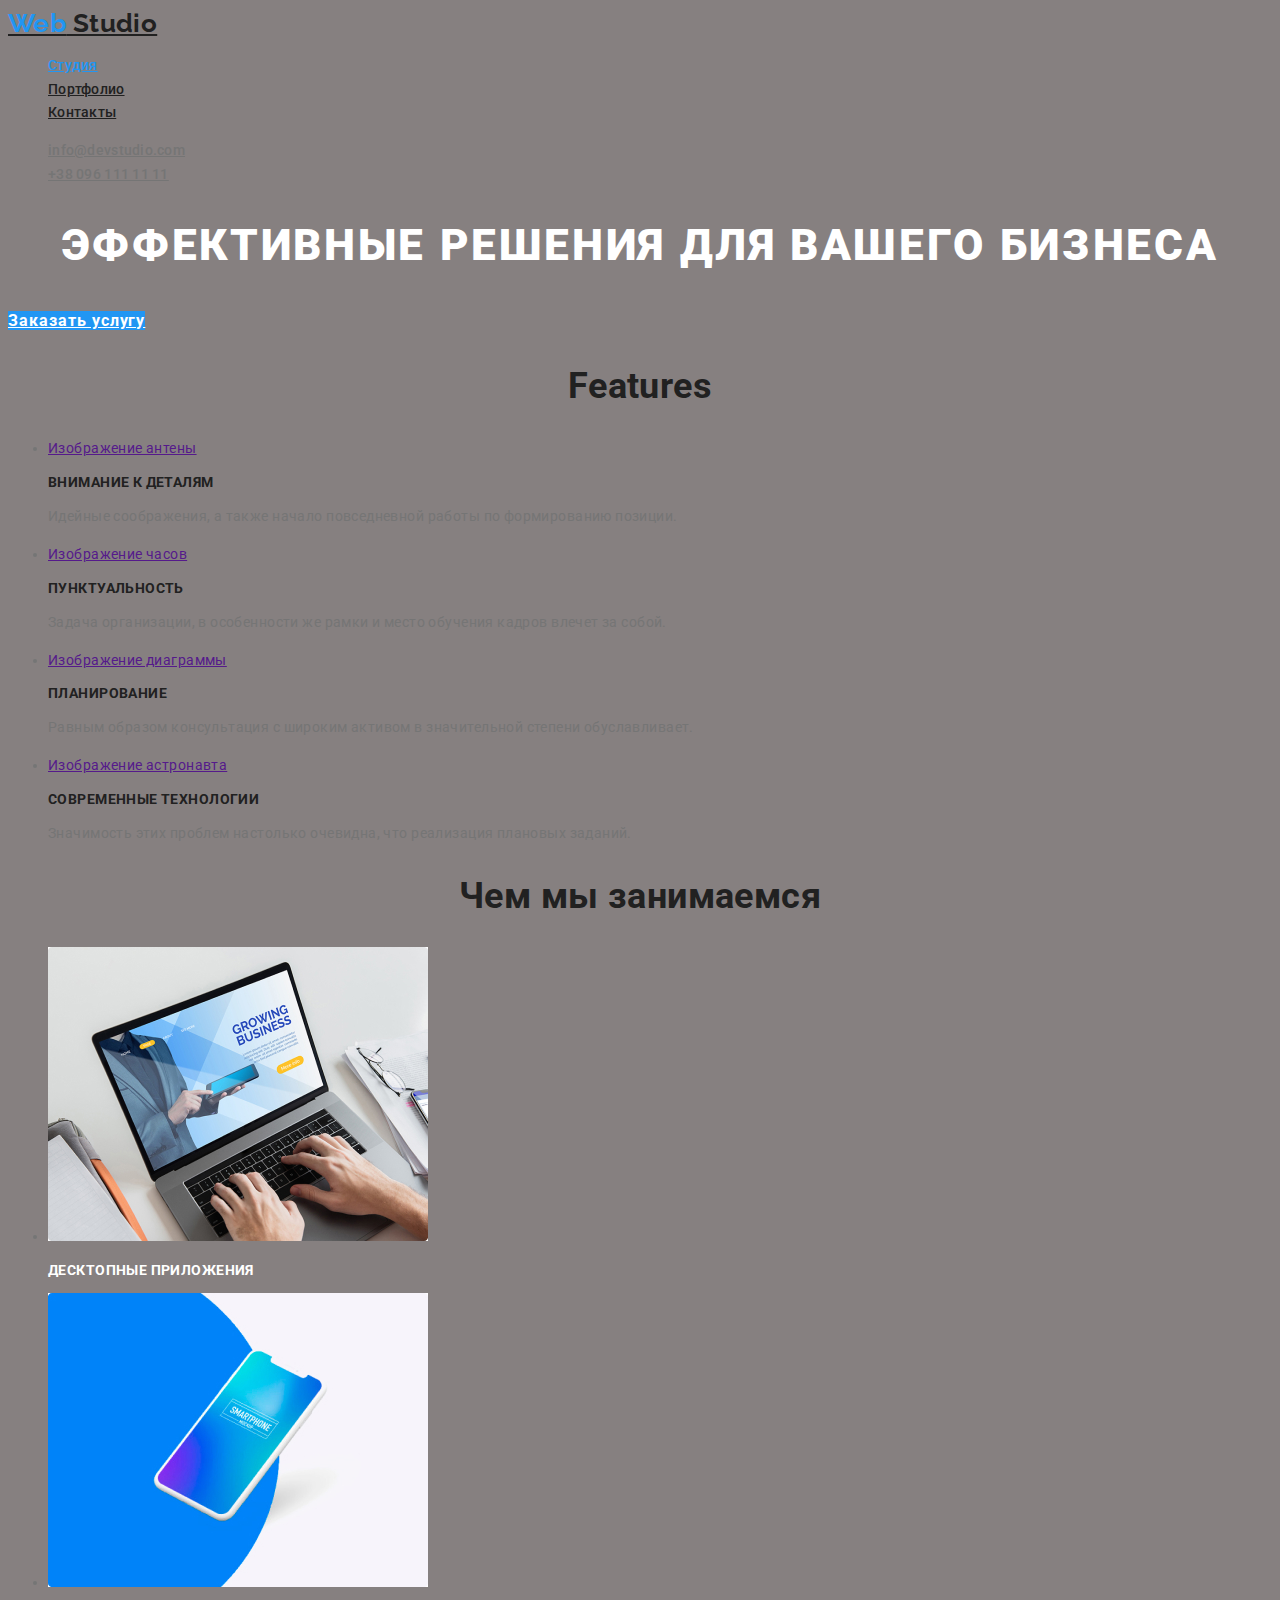
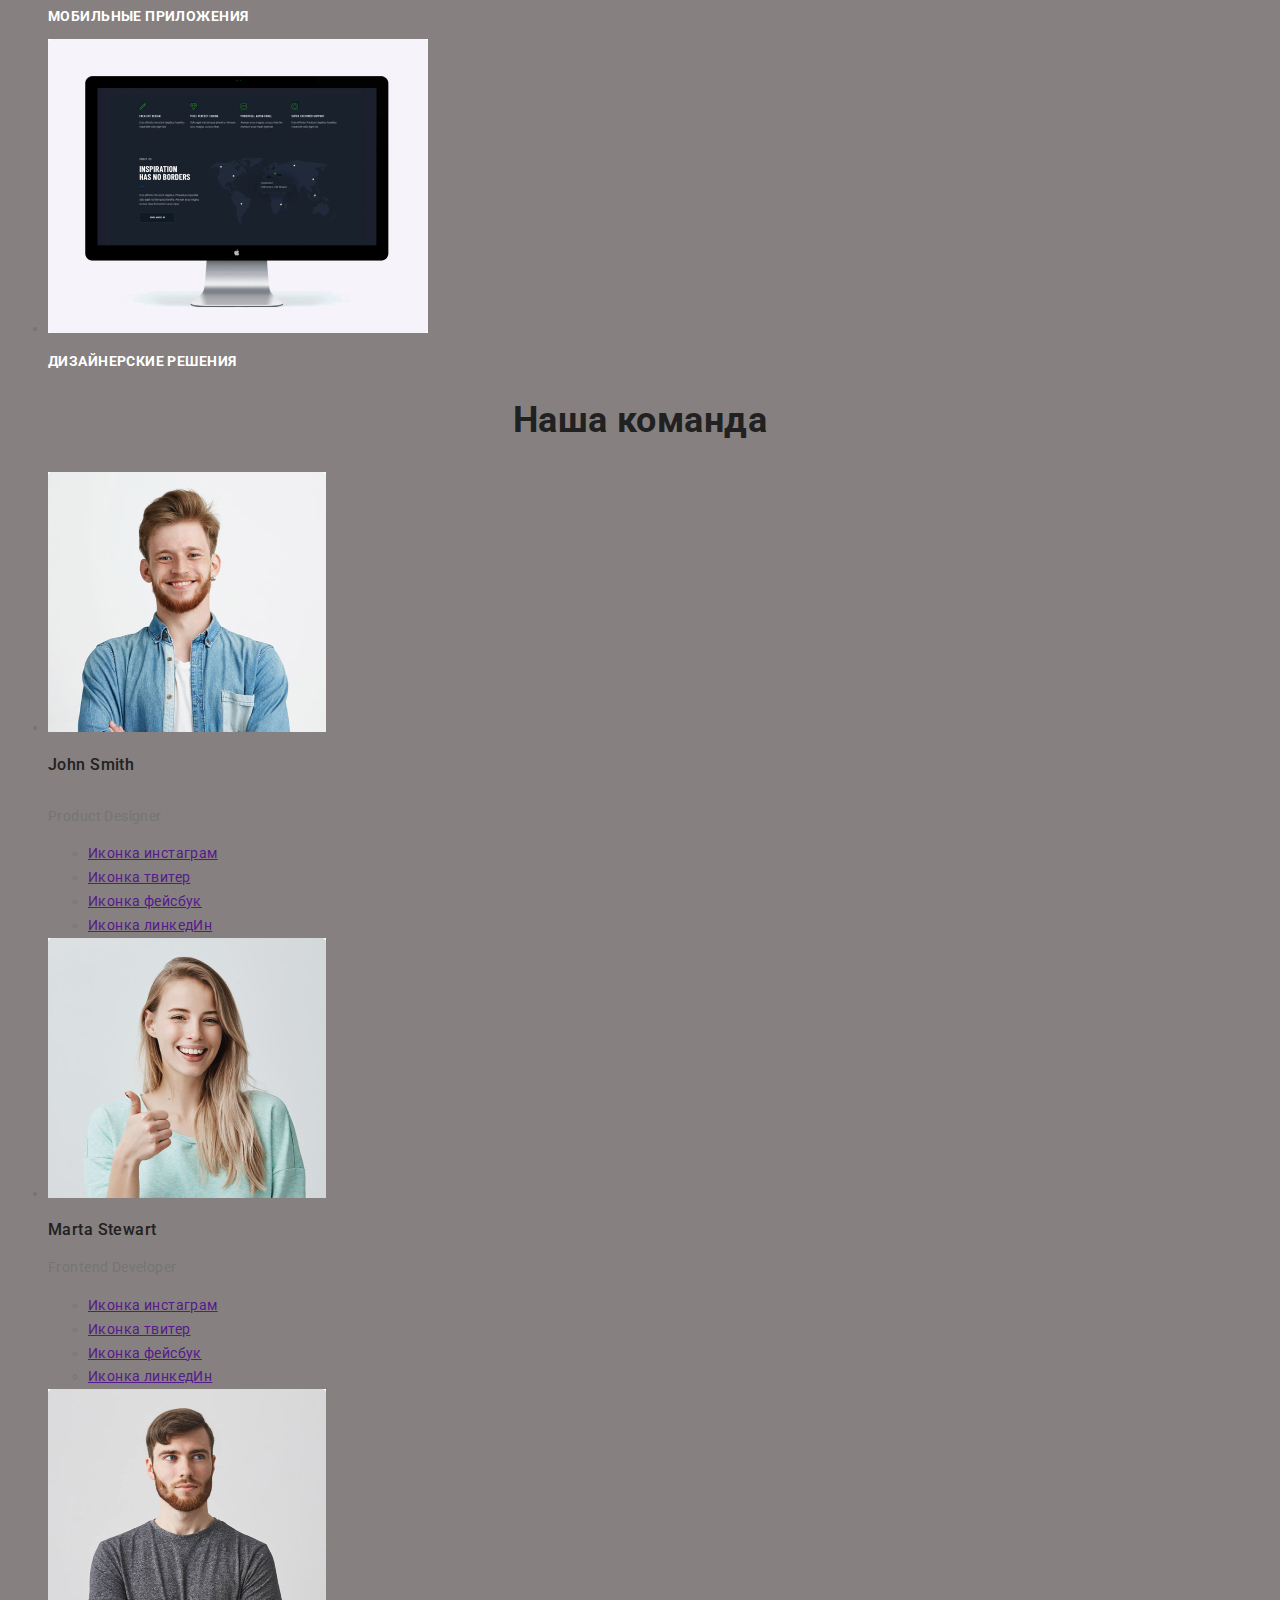
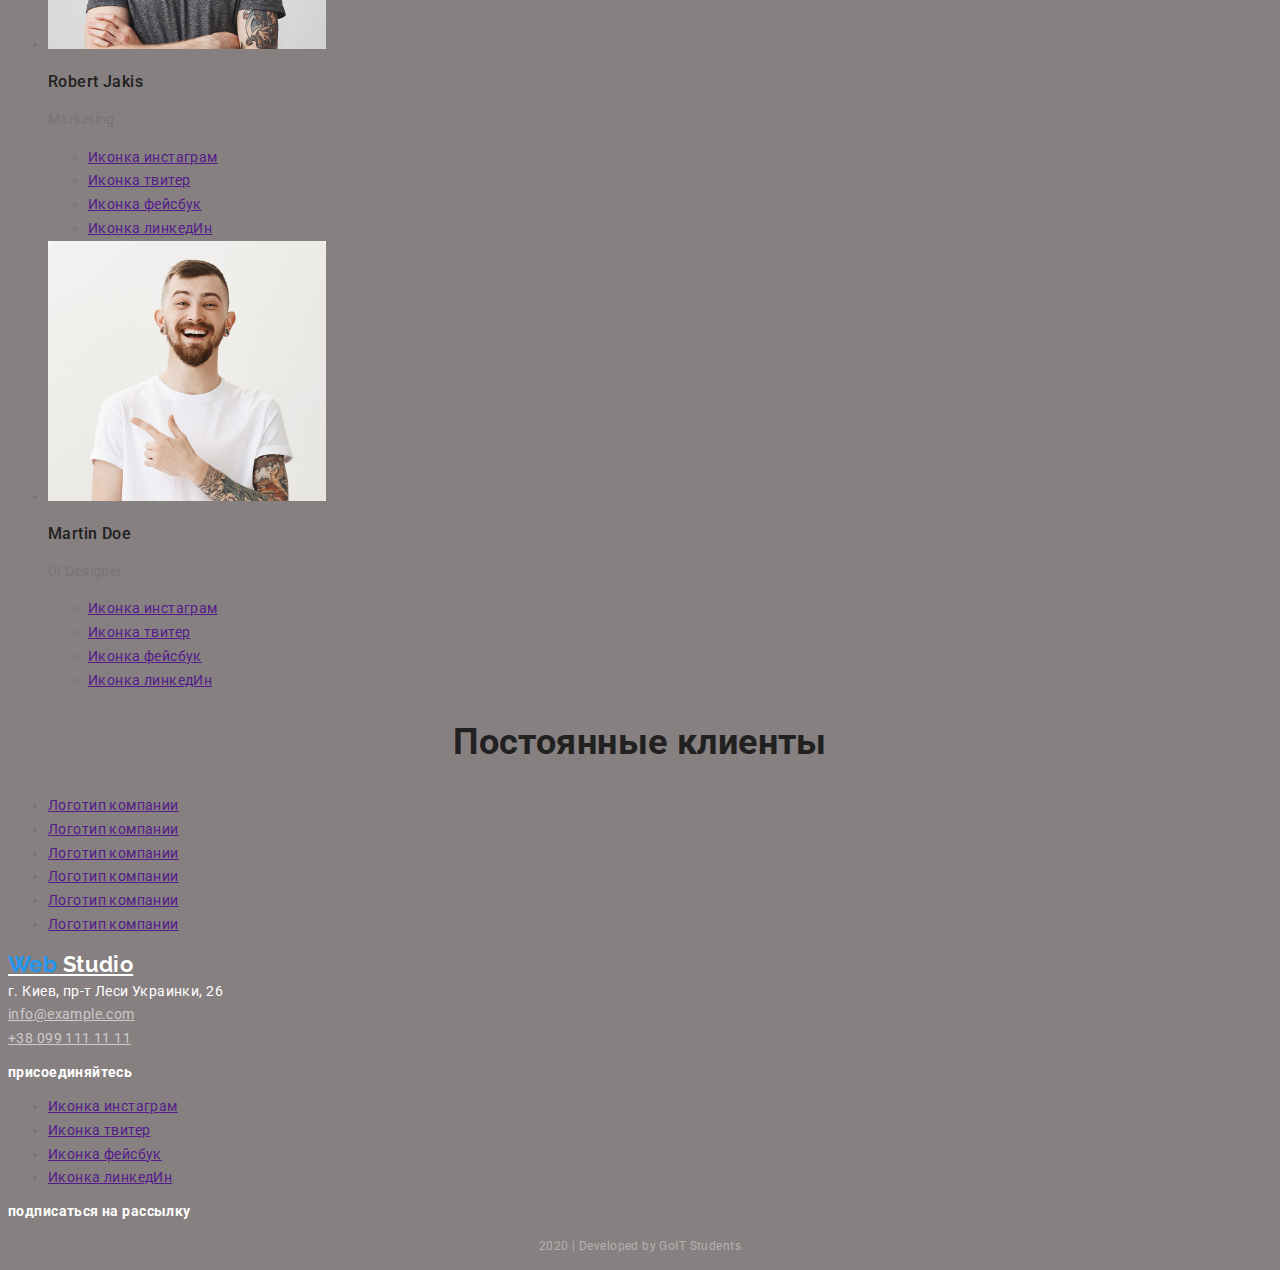
==== index.html @ da7b626f "Додає стилі +розмітка сторінки Portfolio" ====
<!DOCTYPE html>
<html lang="ru">
  <head>
    <meta charset="UTF-8" />
    <meta name="viewport" content="width=device-width, initial-scale=1.0" />
    <title>Web Studio</title>
    <link href="https://fonts.googleapis.com/css2?family=Raleway:wght@700&family=Roboto:wght@400;500;700;900&display=swap" rel="stylesheet">
    <link rel="stylesheet" href="./css/styles.css" />
  </head>
  <body>
    <!-- Website navigation -->
    <header>
      <nav>
        <a href="" class="logo black"><span class="accent">Web</span> Studio</a>
        <ul class="site-nav list">
          <li><a href="./index.html" class="link current">Студия</a></li>
          <li><a href="./Portfolio.html" class="link">Портфолио</a></li>
          <li><a href="" class="link">Контакты</a></li>
        </ul>
        <ul class="address list">
          <li>
            <a href="mailto:nfo@devstudio.com" class="link" aria-label="Иконка мейл">info@devstudio.com</a>
          </li>
          <li>
            <a href="tel:+380961111111" class="link" aria-label="Иконка телефона">+38 096 111 11 11</a>
          </li>
        </ul>
      </nav>
    </header>
    <main>
      <!-- Website Hero -->
      <section class="hero">
        <h1 class="hero-title">эффективные решения для вашего бизнеса</h1>
        <a href="" class="button">Заказать услугу</a>
      </section>
      <!-- Features -->
      <section class="section">
        <h2 class="section-title">Features</h2>
        <ul class="features">
          <li>
            <a href="" aria-label="Изображение антены">Изображение антены</a>
            <h3 class="features-title">Внимание к деталям</h3>
            <p>
              Идейные соображения, а также начало повседневной работы по формированию позиции.
            </p>
          </li>
          <li>
            <a href="" aria-label="Изображение часов">Изображение часов</a>
            <h3 class="features-title">Пунктуальность</h3>
            <p>
              Задача организации, в особенности же рамки и место обучения кадров влечет за собой.
            </p>
          </li>
          <li>
            <a href="" aria-label="Изображение диаграммы">Изображение диаграммы</a>
            <h3 class="features-title">Планирование</h3>
            <p>
              Равным образом консультация с широким активом в значительной степени обуславливает.
            </p>
          </li>
          <li>
            <a href="" aria-label="Изображение астронавта">Изображение астронавта</a>
            <h3 class="features-title">Современные технологии</h3>
            <p>
              Значимость этих проблем настолько очевидна, что реализация плановых заданий.
            </p>
          </li>
        </ul>
      </section>
      <!-- Services -->
      <section class="section">
        <h2 class="section-title">Чем мы занимаемся</h2>
        <ul class="services">
          <li>
            <a href=""><img src="./images/box1.jpg" alt="Изображение ноутбука" width="380" height="294"/></a>
            <h3 class="services-title">Десктопные приложения</h3>
          </li>
          <li>
            <a href=""><img src="./images/box2.jpg" alt="Изображение телефона" width="380" height="294"/></a>
            <h3 class="services-title">Мобильные приложения</h3>
          </li>
          <li>
            <a href=""><img src="./images/box3.jpg" alt="Изображения монитора" width="380" height="294"/></a>
            <h3 class="services-title">Дизайнерские решения</h3>
          </li>
        </ul>
      </section>
      <!-- Team -->
      <section class="section">
        <h2 class="section-title">Наша команда</h2>
          <ul class="team-list">
            <li>
              <img src="./images/john_smith.jpg" alt="Фото Джон Смит" width="278" height="260"/>
              <h3 class="team">John Smith</h3>
              <p class="team-profession"></p>Product Designer</p>  
                <ul>
                  <li>
                    <a href="" aria-label="Иконка инстаграм">Иконка инстаграм</a>
                  </li> 
                  <li>
                    <a href="" aria-label="Иконка твитер">Иконка твитер</a>
                  </li>
                  <li>
                    <a href="" aria-label="Иконка фейсбук">Иконка фейсбук</a>
                  </li>
                  <li>
                    <a href="" aria-label="Иконка линкедИн">Иконка линкедИн</a>
                  </li>
                </ul>
            </li>
            <li>
              <img src="./images/marta_stewart.jpg" alt="Фото Марта Стиварт" width="278" height="260">
              <h3 class="team">Marta Stewart</h3>
              <p class="profession">Frontend Developer</p>  
                <ul>
                  <li>
                    <a href="" aria-label="Иконка инстаграм">Иконка инстаграм</a>
                  </li> 
                  <li>
                    <a href="" aria-label="Иконка твитер">Иконка твитер</a>
                  </li>
                  <li>
                    <a href="" aria-label="Иконка фейсбук">Иконка фейсбук</a>
                  </li>
                  <li>
                    <a href="" aria-label="Иконка линкедИн">Иконка линкедИн</a>
                  </li>
                </ul>
            </li>
            <li>
              <img src="./images/robert_jakis.jpg" alt="Фото Роберт Джакис" width="278" height="260"/>
              <h3 class="team">Robert Jakis</h3>
              <p class="profession">Marketing</p>  
                <ul>
                  <li>
                    <a href="" aria-label="Иконка инстаграм">Иконка инстаграм</a>
                  </li> 
                  <li>
                    <a href="" aria-label="Иконка твитер">Иконка твитер</a>
                  </li>
                  <li>
                    <a href="" aria-label="Иконка фейсбук">Иконка фейсбук</a>
                  </li>
                  <li>
                    <a href="" aria-label="Иконка линкедИн">Иконка линкедИн</a>
                  </li>
                </ul>
            </li>
            <li>
              <img src="./images/martin_doe.jpg" alt="Фото Мартин До" width="278" height="260"/>
              <h3 class="team">Martin Doe</h3>
              <p class="profession">UI Designer</p>  
                <ul>
                  <li>
                    <a href="" aria-label="Иконка инстаграм">Иконка инстаграм</a>
                  </li> 
                  <li>
                    <a href="" aria-label="Иконка твитер">Иконка твитер</a>
                  </li>
                  <li>
                    <a href="" aria-label="Иконка фейсбук">Иконка фейсбук</a>
                  </li>
                  <li>
                    <a href="" aria-label="Иконка линкедИн">Иконка линкедИн</a>
                  </li>
                </ul>
            </li>
          </ul>
      </section>
      <!-- Regular customers -->
      <section class="section">
        <h2 class="section-title">Постоянные клиенты</h2>
        <ul>
          <li><a href="" aria-label="Логотип компании">Логотип компании</a></li>
          <li><a href="" aria-label="Логотип компании">Логотип компании</a></li>
          <li><a href="" aria-label="Логотип компании">Логотип компании</a></li>
          <li><a href="" aria-label="Логотип компании">Логотип компании</a></li>
          <li><a href="" aria-label="Логотип компании">Логотип компании</a></li>
          <li><a href="" aria-label="Логотип компании">Логотип компании</a></li>
        </ul>
      </section>
    </main>
    <!-- Footer -->
    <footer class="footer">
      <a href="" class="logo white"><span class="accent">Web</span> Studio</a>
      <address class="address-footer">
        г. Киев, пр-т Леси Украинки, 26<br>
          <a href="mailto:info@example.com" class="link">info@example.com</a><br>
          <a href="tel:+380991111111" class="link">+38 099 111 11 11</a>
      </address>
      <p class="subscription">присоединяйтесь</p>
      <ul>
        <li>
          <a href="" aria-label="Иконка инстаграм">Иконка инстаграм</a>
        </li> 
        <li>
          <a href="" aria-label="Иконка твитер">Иконка твитер</a>
        </li>
        <li>
          <a href="" aria-label="Иконка фейсбук">Иконка фейсбук</a>
        </li>
        <li>
          <a href="" aria-label="Иконка линкедИн">Иконка линкедИн</a>
        </li>
      </ul>
      <p class="subscription">подписаться на рассылку</p>
      <p class="copyright">2020 &#124; Developed by GoIT Students</p>
    </footer>
  </body>
</html>
---- css/styles.css ----
:root {
    --primary-text-color: #757575;
    --title-text-color: #212121;
    --title-text-white: #FFFFFF;
    --accent-color: #2196F3;
    --background-color: rgb(134, 128, 128);
    --background-accent: #F5F4FA;
    --address-text-color: rgba(255, 255, 255, 0.6);
  }
body {
  background-color: var(--background-color);
  color: var(--primary-text-color);
  font-family: Roboto, sans-serif;
  font-size: 14px;
  line-height: 1.7;
  letter-spacing: 0.03em
  }

  .list {
    list-style: none;
  }
  .accent {
    color: var(--accent-color);
  }

  /* logo */
.logo.black {
  color: var(--title-text-color);
  font-family: raleway, sans-serif;
  font-weight: 700;
  font-size: 26px;
  line-height: 1.2;
  }
.logo.white {
  color: var(--title-text-white);
  font-family: raleway, sans-serif;
  font-weight: 700;
  font-size: 22px;
  line-height: 1.2;
}

 /* site nav */
.site-nav .link {
  color: var(--title-text-color);
  font-style: normal;
  font-weight: 500;
  font-size: 14px;
  line-height: 1.14;
  letter-spacing: 0.02em;
}
.site-nav .link:hover,
.site-nav .link:focus {
  color: var(--accent-color);
}
.site-nav .link.current {
  color: var(--accent-color);
}


/* site address */
.address .link {
  color: var(--primary-text-color);
  font-weight: 500;
  font-size: 14px;
  line-height: 1.14;
  letter-spacing: 0.02em;
}
.address .link:hover,
.address .link:focus {
  color: var(--accent-color);
}

/* hero */

.hero-title {
  color: var(--title-text-white);
font-weight: 900;
font-size: 44px;
line-height: 1.36;
text-align: center;
letter-spacing: 0.06em;
text-transform: uppercase;
}

/* section */

.section-title {
  color: var(--title-text-color);
  font-size: 36px;
  line-height: 1.16;
  text-align: center;
}

/* features */

.features .features-title {
  color: var(--title-text-color);
  font-size: 14px;
  line-height: 1.14;
  text-transform: uppercase;
}

/* services */

.services .services-title {
  color: var(--title-text-white);
font-size: 14px;
line-height: 1.14;
text-transform: uppercase
}


/* team */
.team {
  color: var(--title-text-color);
font-weight: 500;
font-size: 16px;
line-height: 1.18;
}
.section .team-list .team-profession {
font-size: 30px;
line-height: 1.18;
text-align: center;
}

/* Footer */
.address-footer {
  color: var(--title-text-white);
  font-style: normal;
}
.address-footer .link {
  color: var(--address-text-color);
  font-style: normal;
}
.footer .subscription {
  color: var(--title-text-white);
  font-weight: 700;
  font-size: 14px;
  line-height: 1.14;
}
.footer .copyright {
  color: rgba(255, 255, 255, 0.4);
font-size: 12px;
line-height: 2;
text-align: center;
}

/* button */
.button {
  color: var(--title-text-white);
  background-color: var(--accent-color);
  font-weight: 700;
  font-size: 16px;
  line-height: 1.9;
  letter-spacing: 0.06em;
}
/*---------------------------------------------------*/

/* portfolio page */

.portfolio {
  color: var(--title-text-color);
}
.portfolio-subtitle {
  color: var(--title-text-color);
font-size: 18px;
line-height: 2;
letter-spacing: 0.06em;
}
.portfolio-list {
  color: var(--title-text-white);
}
.portfolio-desc {
  color: var(--primary-text-color);
  font-size: 16px;
  line-height: 30px;
}
.portfolio-excerpt {
  font-size: 18px;
  line-height: 1.5;
}

/* radio button */
.section-btn .btn {
  color: var(--title-text-color);
  font-family: inherit;
  font-style: normal;
  font-weight: 500;
  font-size: 16px;
  line-height: 1.63;
  text-align: center;
}
.section-btn .btn:hover,
.section-btn .btn:focus {
  color: var(--title-text-white);
  background-color: var(--accent-color);
}
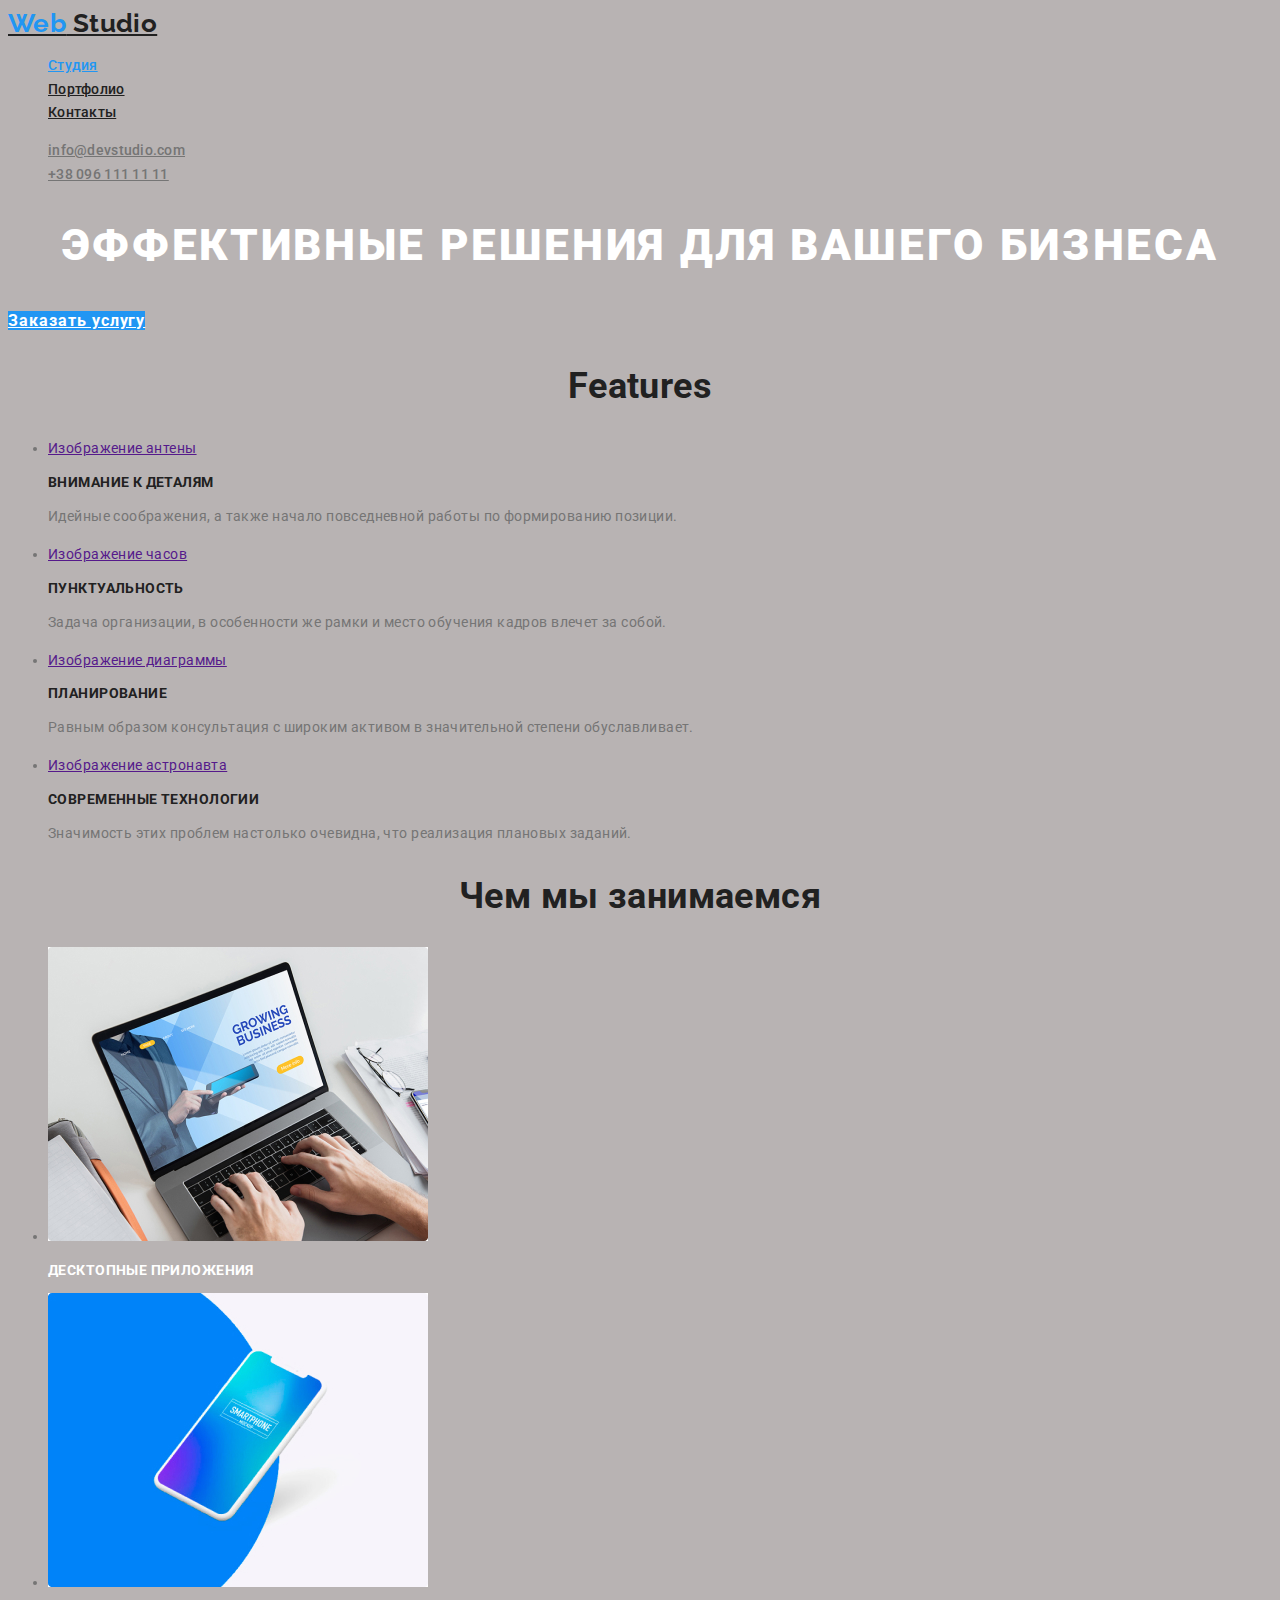
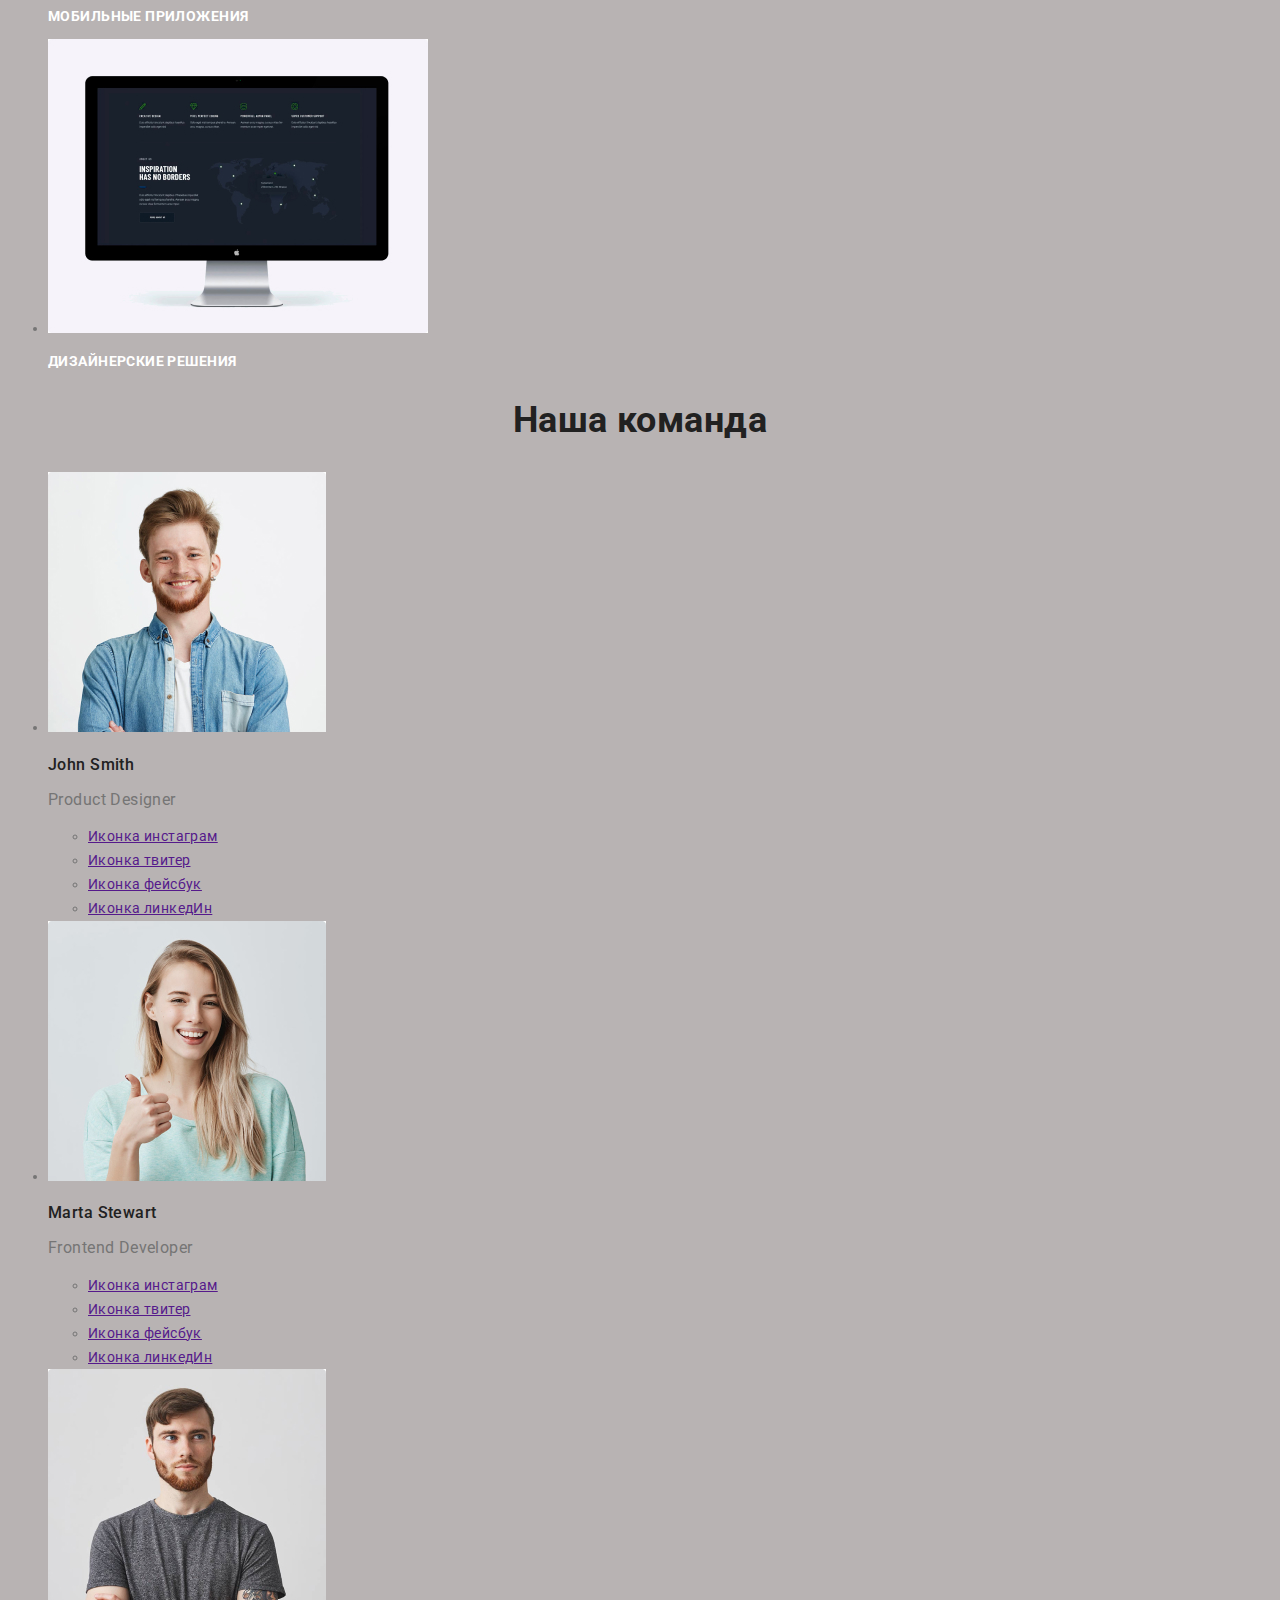
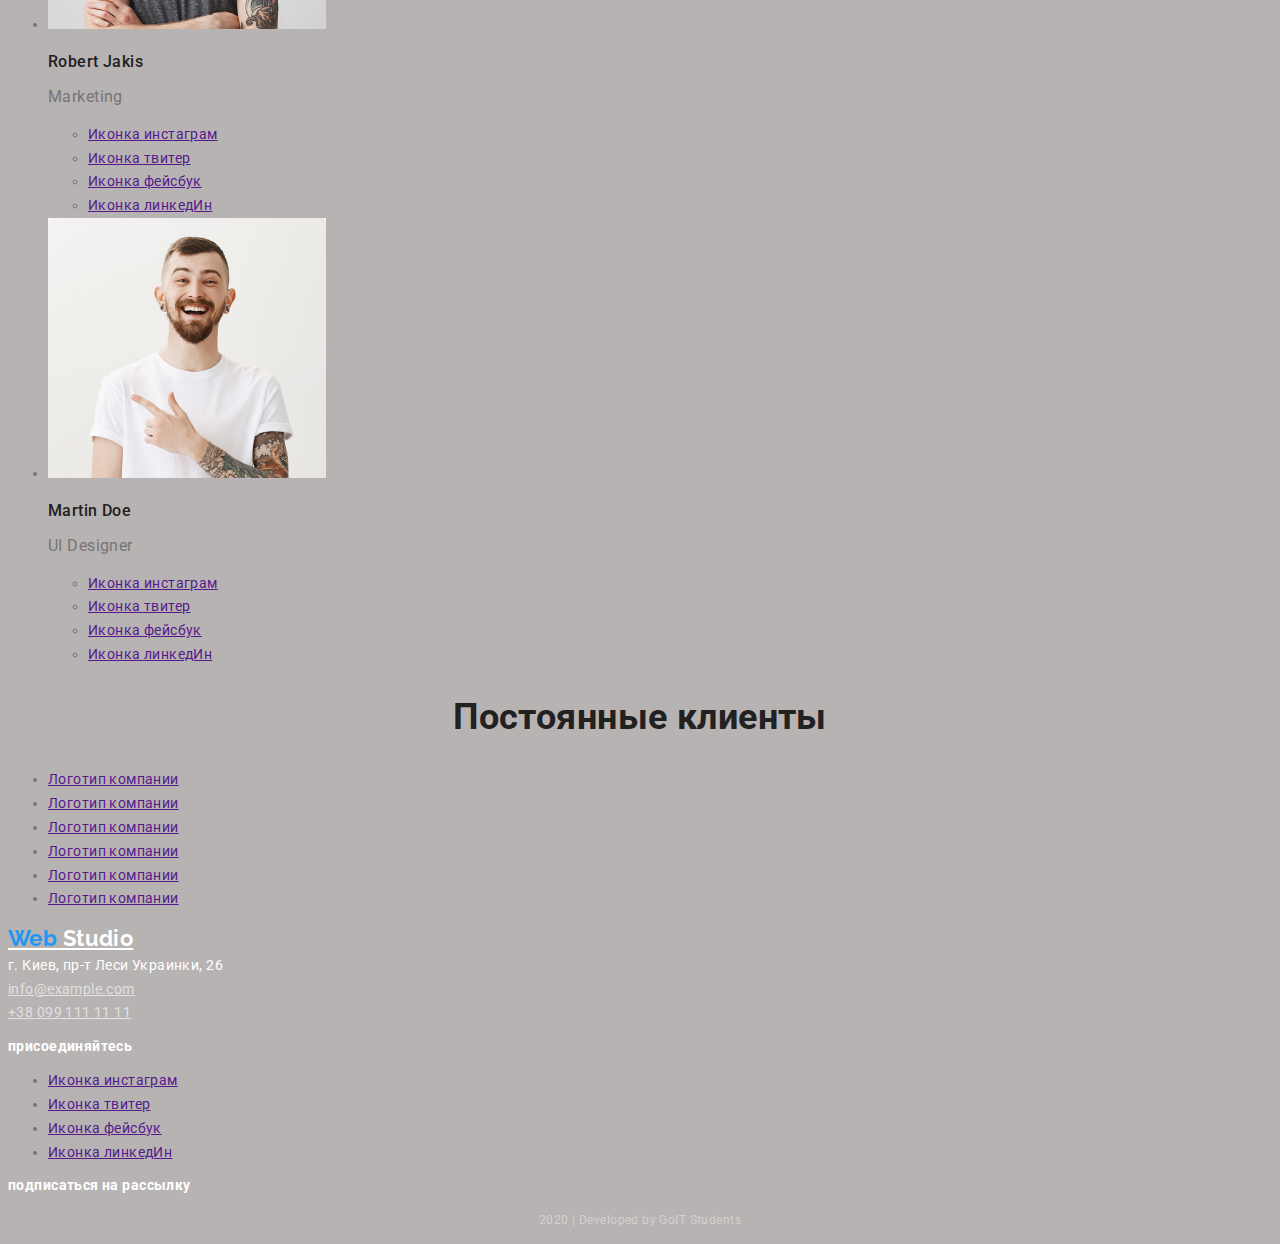
==== commit 73e80384: "Виправлення в секції Team" ====
--- a/index.html
+++ b/index.html
@@ -88,11 +88,11 @@
       <!-- Team -->
       <section class="section">
         <h2 class="section-title">Наша команда</h2>
-          <ul class="team-list">
+          <ul>
             <li>
               <img src="./images/john_smith.jpg" alt="Фото Джон Смит" width="278" height="260"/>
               <h3 class="team">John Smith</h3>
-              <p class="team-profession"></p>Product Designer</p>  
+              <p class="team-profession">Product Designer</p>  
                 <ul>
                   <li>
                     <a href="" aria-label="Иконка инстаграм">Иконка инстаграм</a>
@@ -111,7 +111,7 @@
             <li>
               <img src="./images/marta_stewart.jpg" alt="Фото Марта Стиварт" width="278" height="260">
               <h3 class="team">Marta Stewart</h3>
-              <p class="profession">Frontend Developer</p>  
+              <p class="team-profession">Frontend Developer</p>  
                 <ul>
                   <li>
                     <a href="" aria-label="Иконка инстаграм">Иконка инстаграм</a>
@@ -130,7 +130,7 @@
             <li>
               <img src="./images/robert_jakis.jpg" alt="Фото Роберт Джакис" width="278" height="260"/>
               <h3 class="team">Robert Jakis</h3>
-              <p class="profession">Marketing</p>  
+              <p class="team-profession">Marketing</p>  
                 <ul>
                   <li>
                     <a href="" aria-label="Иконка инстаграм">Иконка инстаграм</a>
@@ -149,7 +149,7 @@
             <li>
               <img src="./images/martin_doe.jpg" alt="Фото Мартин До" width="278" height="260"/>
               <h3 class="team">Martin Doe</h3>
-              <p class="profession">UI Designer</p>  
+              <p class="team-profession">UI Designer</p>  
                 <ul>
                   <li>
                     <a href="" aria-label="Иконка инстаграм">Иконка инстаграм</a>
--- a/css/styles.css
+++ b/css/styles.css
@@ -3,7 +3,7 @@
     --title-text-color: #212121;
     --title-text-white: #FFFFFF;
     --accent-color: #2196F3;
-    --background-color: rgb(134, 128, 128);
+    --background-color: rgb(184, 179, 179);
     --background-accent: #F5F4FA;
     --address-text-color: rgba(255, 255, 255, 0.6);
   }
@@ -117,10 +117,9 @@
 font-size: 16px;
 line-height: 1.18;
 }
-.section .team-list .team-profession {
-font-size: 30px;
+.team-profession {
+font-size: 16px;
 line-height: 1.18;
-text-align: center;
 }
 
 /* Footer */
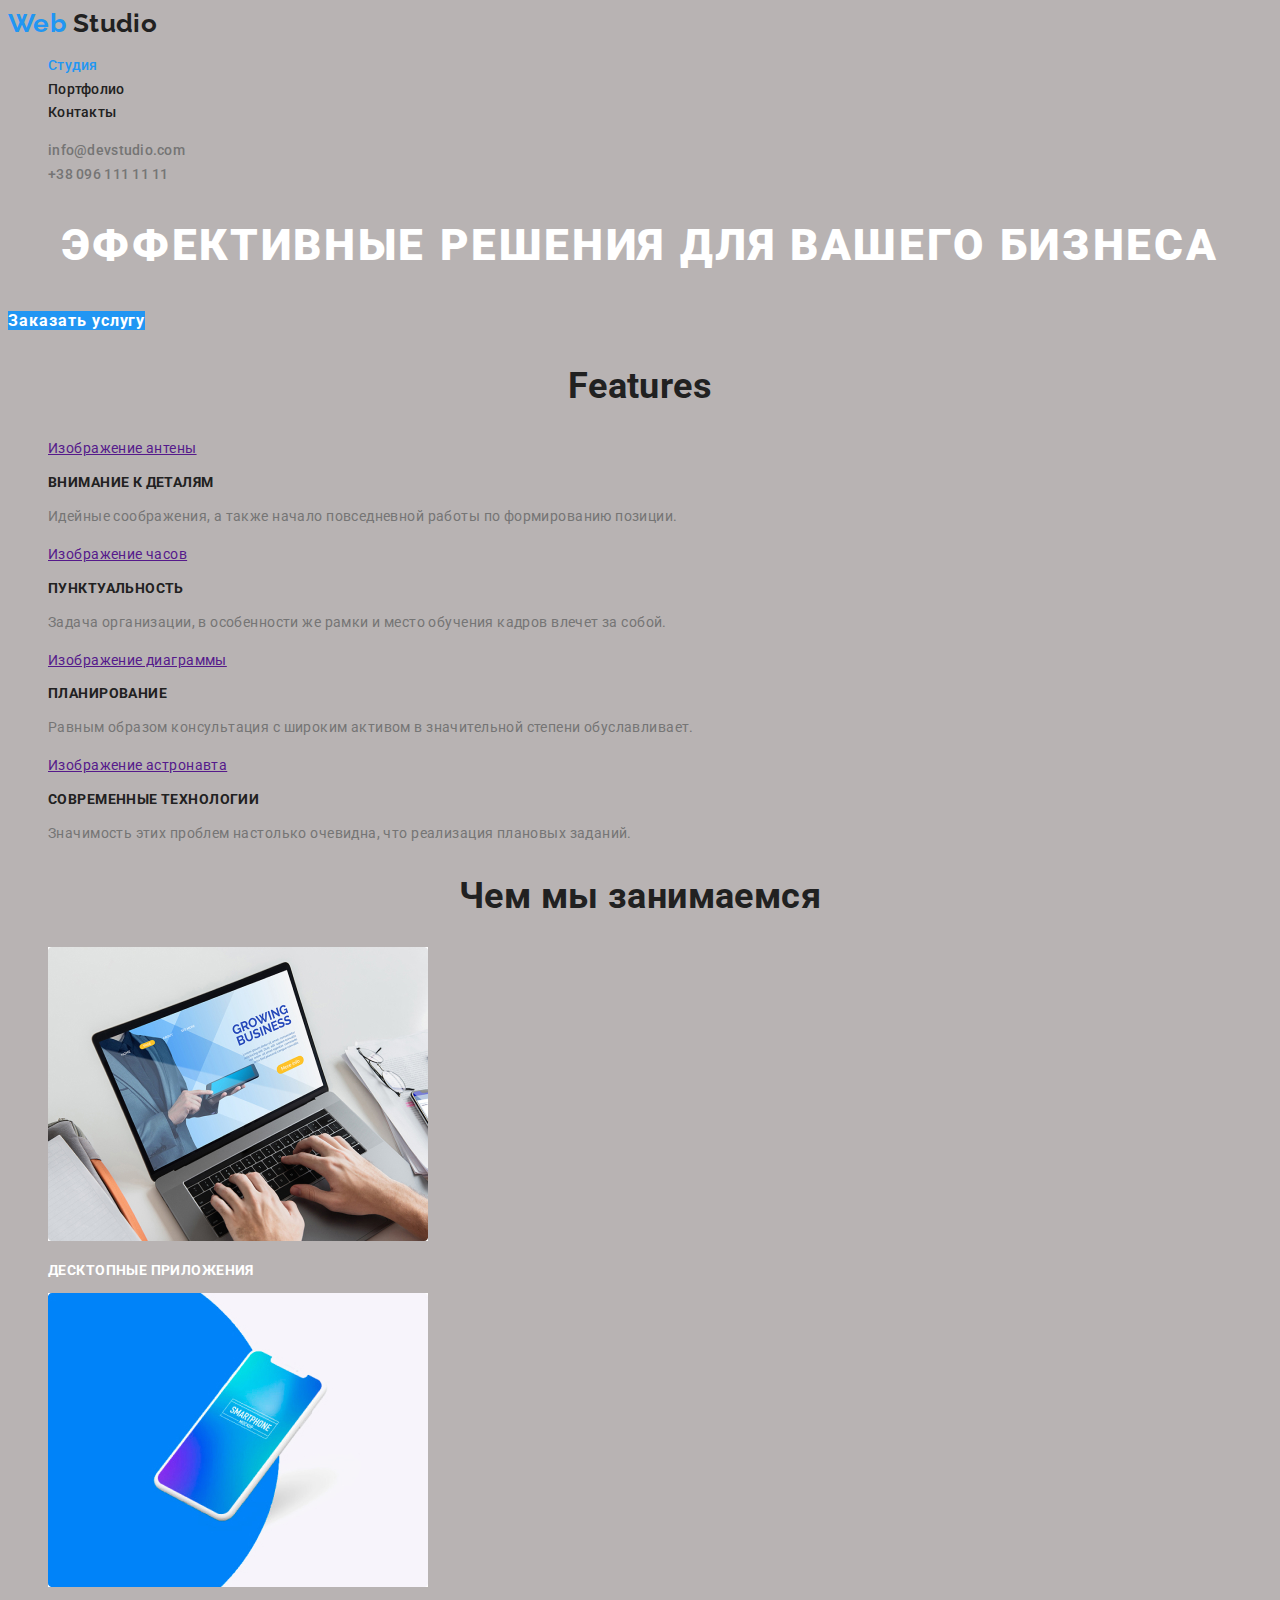
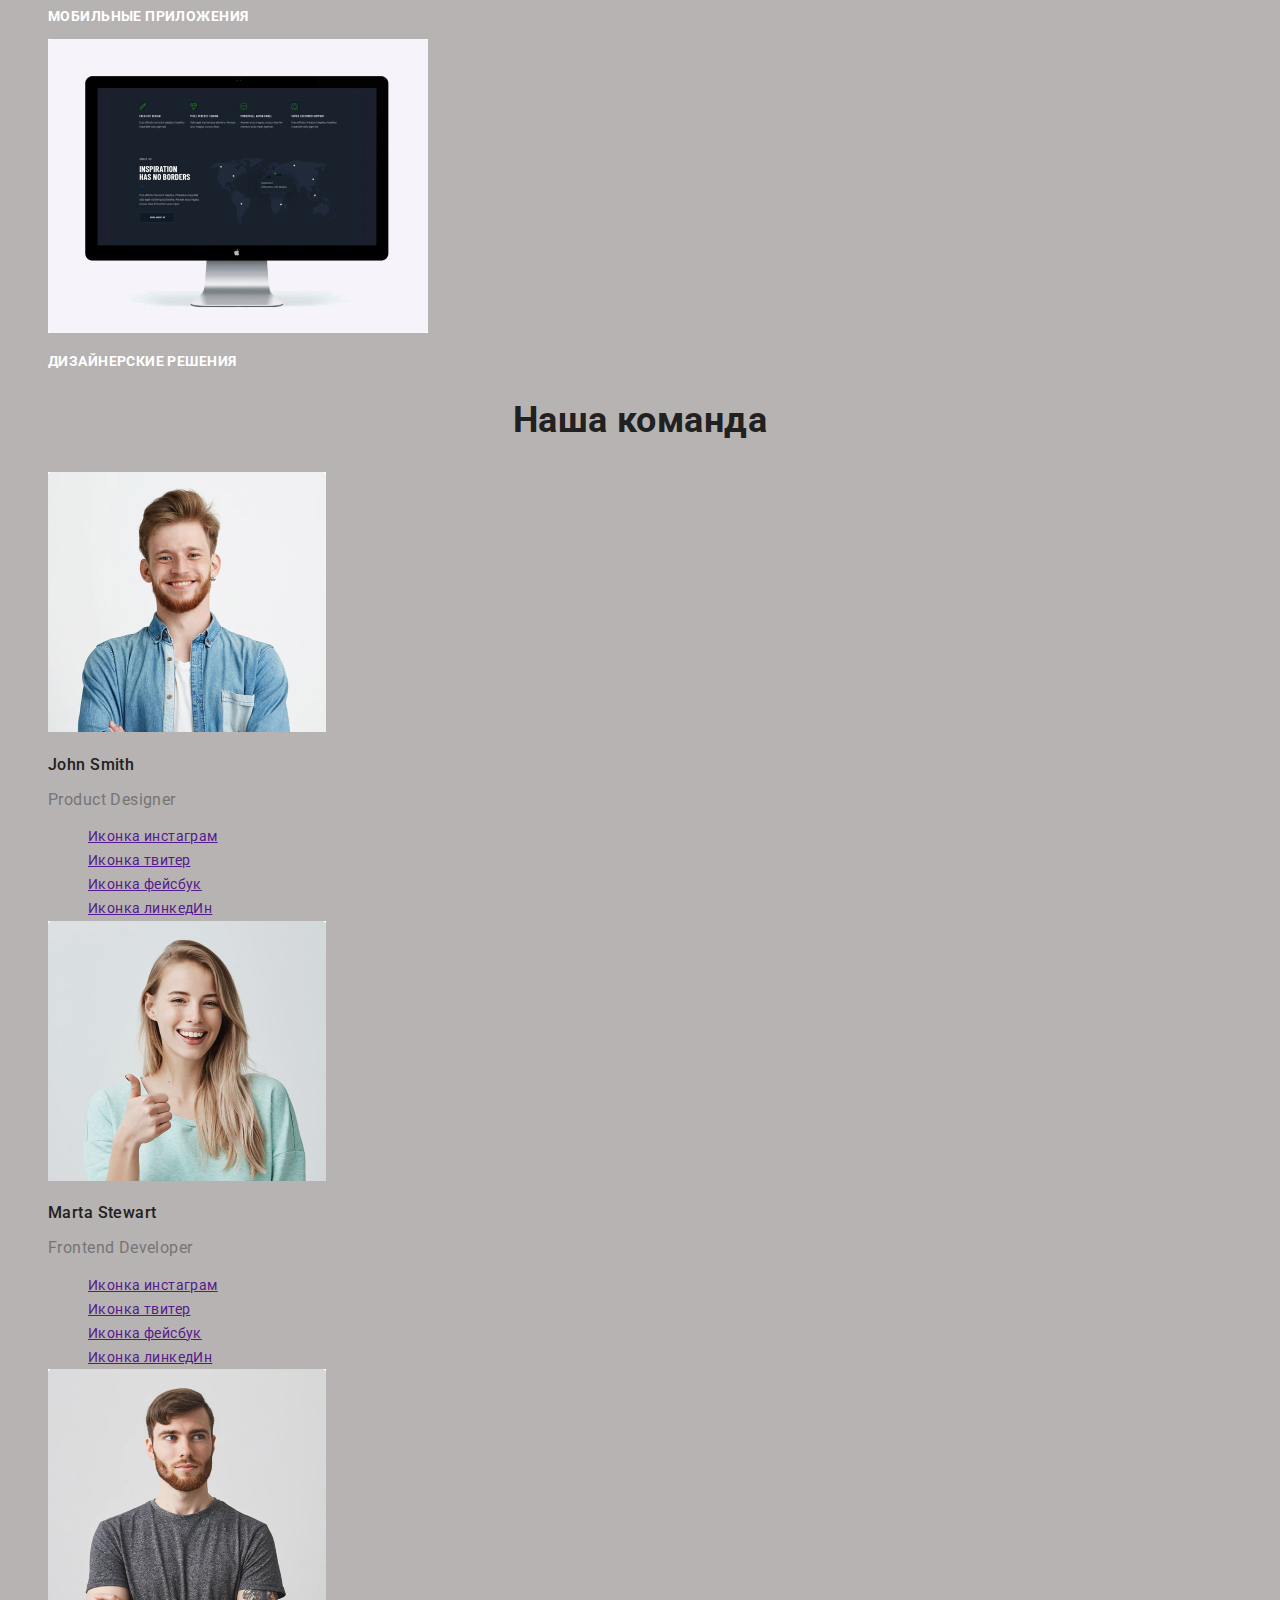
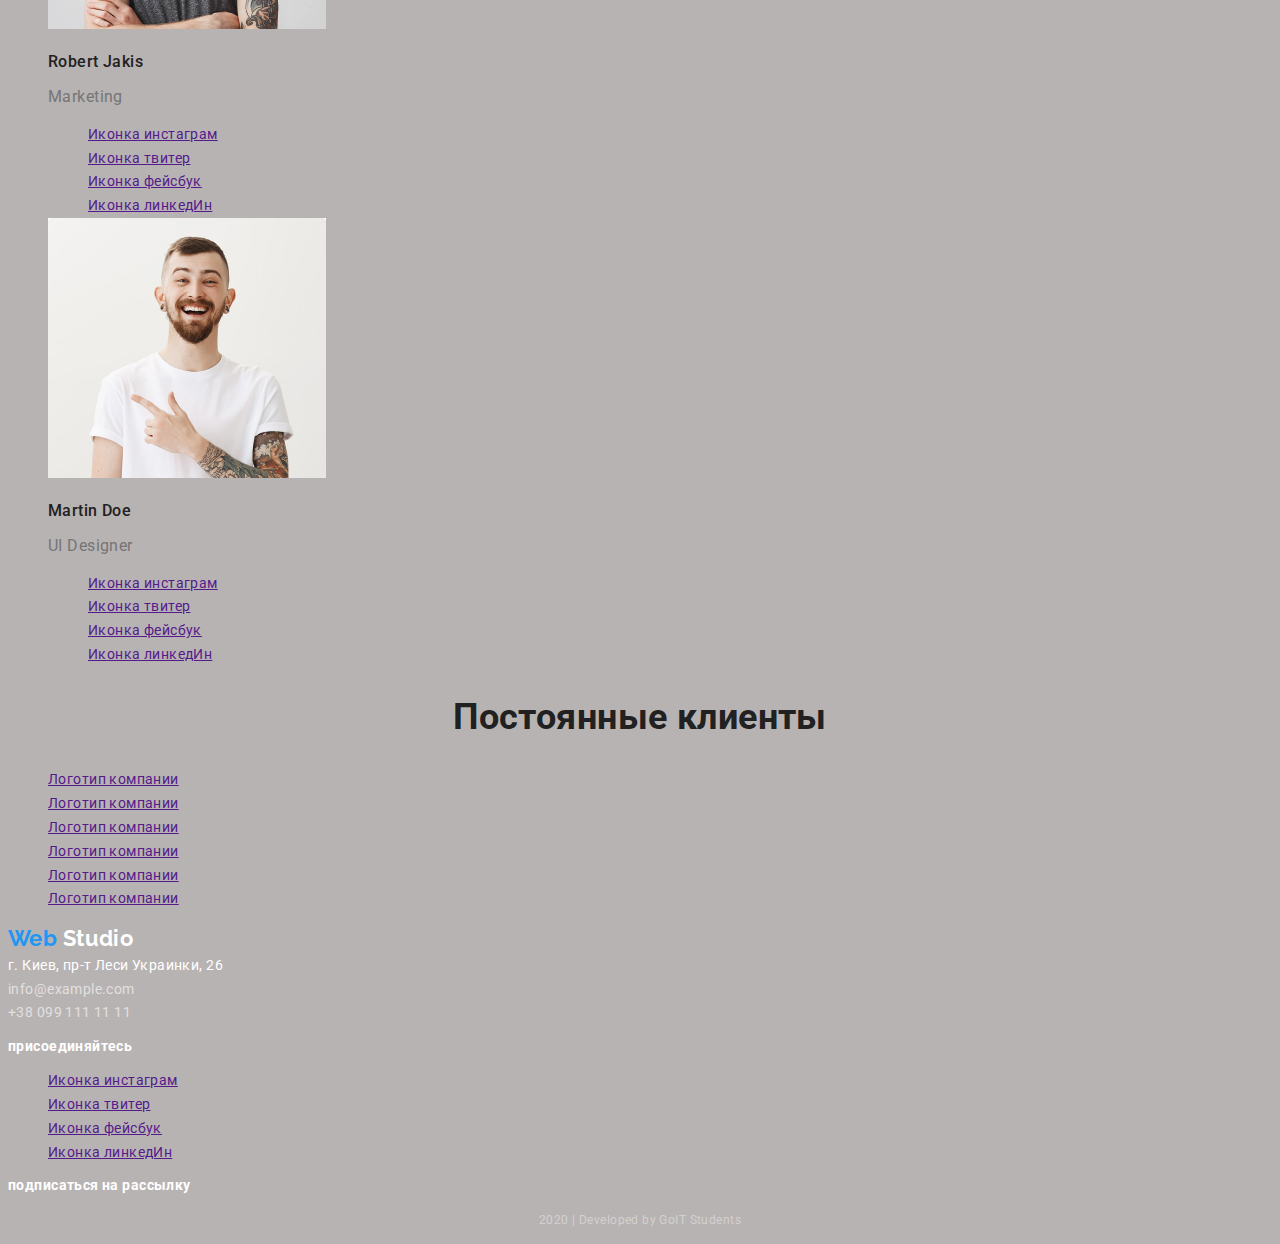
==== commit 44deb997: "Правка css" ====
--- a/index.html
+++ b/index.html
@@ -36,7 +36,7 @@
       <!-- Features -->
       <section class="section">
         <h2 class="section-title">Features</h2>
-        <ul class="features">
+        <ul class="features list">
           <li>
             <a href="" aria-label="Изображение антены">Изображение антены</a>
             <h3 class="features-title">Внимание к деталям</h3>
@@ -70,7 +70,7 @@
       <!-- Services -->
       <section class="section">
         <h2 class="section-title">Чем мы занимаемся</h2>
-        <ul class="services">
+        <ul class="services list">
           <li>
             <a href=""><img src="./images/box1.jpg" alt="Изображение ноутбука" width="380" height="294"/></a>
             <h3 class="services-title">Десктопные приложения</h3>
@@ -88,12 +88,12 @@
       <!-- Team -->
       <section class="section">
         <h2 class="section-title">Наша команда</h2>
-          <ul>
+          <ul class="list">
             <li>
               <img src="./images/john_smith.jpg" alt="Фото Джон Смит" width="278" height="260"/>
               <h3 class="team">John Smith</h3>
               <p class="team-profession">Product Designer</p>  
-                <ul>
+                <ul class="list">
                   <li>
                     <a href="" aria-label="Иконка инстаграм">Иконка инстаграм</a>
                   </li> 
@@ -112,7 +112,7 @@
               <img src="./images/marta_stewart.jpg" alt="Фото Марта Стиварт" width="278" height="260">
               <h3 class="team">Marta Stewart</h3>
               <p class="team-profession">Frontend Developer</p>  
-                <ul>
+                <ul class="list">
                   <li>
                     <a href="" aria-label="Иконка инстаграм">Иконка инстаграм</a>
                   </li> 
@@ -131,7 +131,7 @@
               <img src="./images/robert_jakis.jpg" alt="Фото Роберт Джакис" width="278" height="260"/>
               <h3 class="team">Robert Jakis</h3>
               <p class="team-profession">Marketing</p>  
-                <ul>
+                <ul class="list">
                   <li>
                     <a href="" aria-label="Иконка инстаграм">Иконка инстаграм</a>
                   </li> 
@@ -150,7 +150,7 @@
               <img src="./images/martin_doe.jpg" alt="Фото Мартин До" width="278" height="260"/>
               <h3 class="team">Martin Doe</h3>
               <p class="team-profession">UI Designer</p>  
-                <ul>
+                <ul class="list">
                   <li>
                     <a href="" aria-label="Иконка инстаграм">Иконка инстаграм</a>
                   </li> 
@@ -170,7 +170,7 @@
       <!-- Regular customers -->
       <section class="section">
         <h2 class="section-title">Постоянные клиенты</h2>
-        <ul>
+        <ul class="list">
           <li><a href="" aria-label="Логотип компании">Логотип компании</a></li>
           <li><a href="" aria-label="Логотип компании">Логотип компании</a></li>
           <li><a href="" aria-label="Логотип компании">Логотип компании</a></li>
@@ -189,7 +189,7 @@
           <a href="tel:+380991111111" class="link">+38 099 111 11 11</a>
       </address>
       <p class="subscription">присоединяйтесь</p>
-      <ul>
+      <ul class="list">
         <li>
           <a href="" aria-label="Иконка инстаграм">Иконка инстаграм</a>
         </li> 
--- a/css/styles.css
+++ b/css/styles.css
@@ -30,6 +30,7 @@
   font-weight: 700;
   font-size: 26px;
   line-height: 1.2;
+  text-decoration: none;
   }
 .logo.white {
   color: var(--title-text-white);
@@ -37,6 +38,7 @@
   font-weight: 700;
   font-size: 22px;
   line-height: 1.2;
+  text-decoration: none;
 }
 
  /* site nav */
@@ -47,6 +49,7 @@
   font-size: 14px;
   line-height: 1.14;
   letter-spacing: 0.02em;
+  text-decoration: none;
 }
 .site-nav .link:hover,
 .site-nav .link:focus {
@@ -64,6 +67,7 @@
   font-size: 14px;
   line-height: 1.14;
   letter-spacing: 0.02em;
+  text-decoration: none;
 }
 .address .link:hover,
 .address .link:focus {
@@ -130,6 +134,7 @@
 .address-footer .link {
   color: var(--address-text-color);
   font-style: normal;
+  text-decoration: none;
 }
 .footer .subscription {
   color: var(--title-text-white);
@@ -152,6 +157,7 @@
   font-size: 16px;
   line-height: 1.9;
   letter-spacing: 0.06em;
+  text-decoration: none;
 }
 /*---------------------------------------------------*/
 
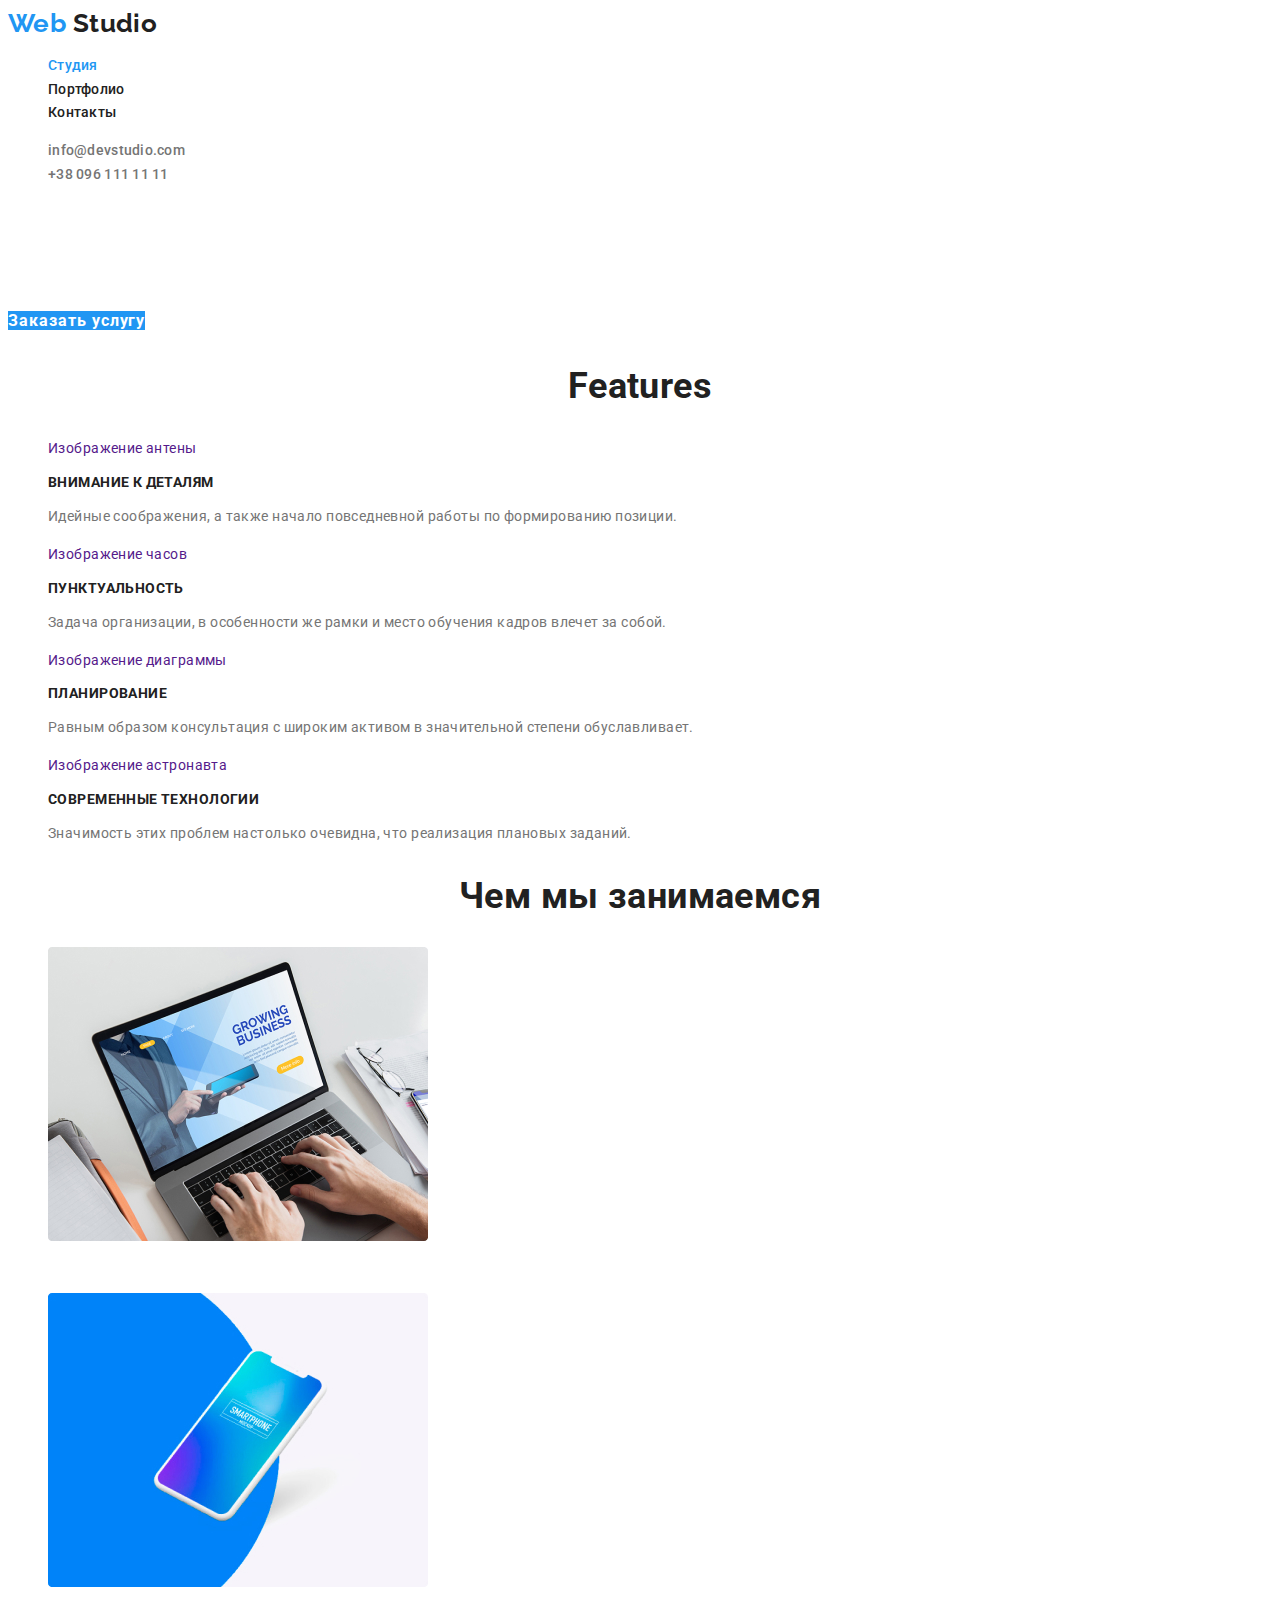
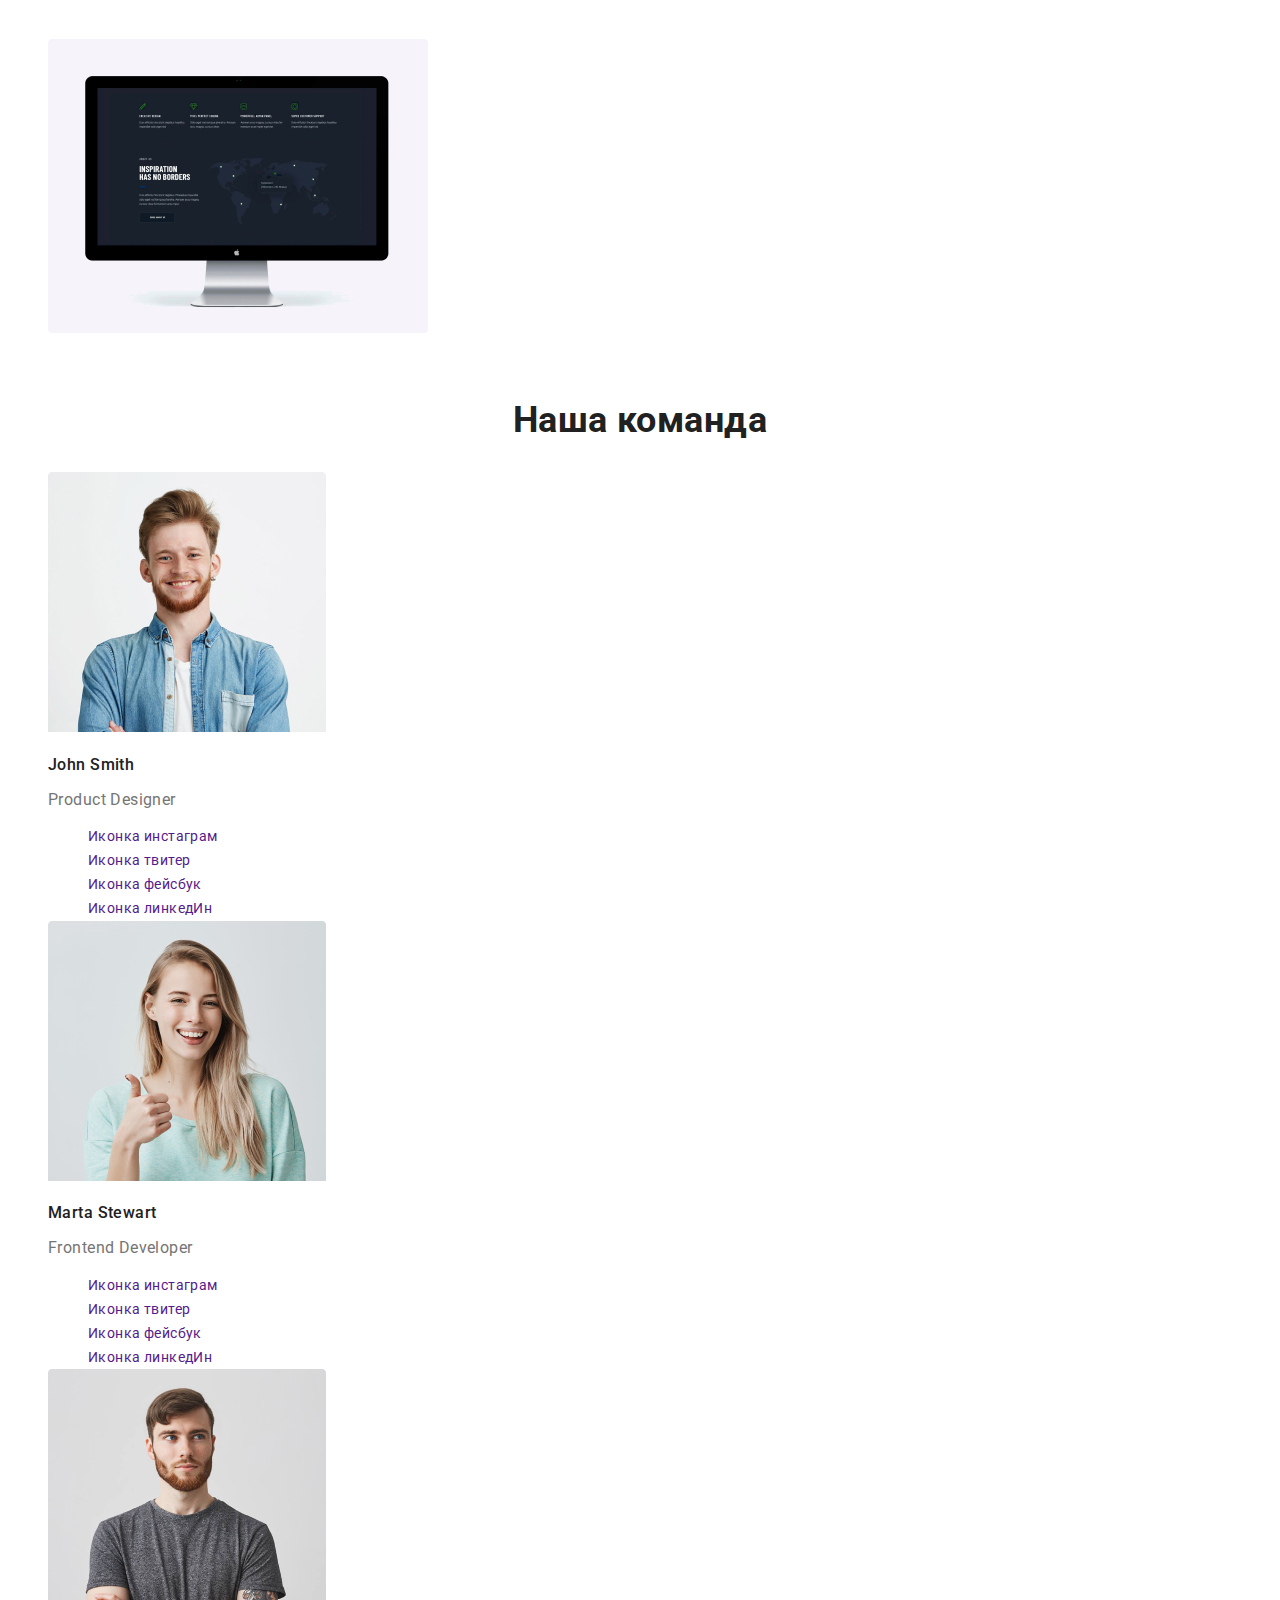
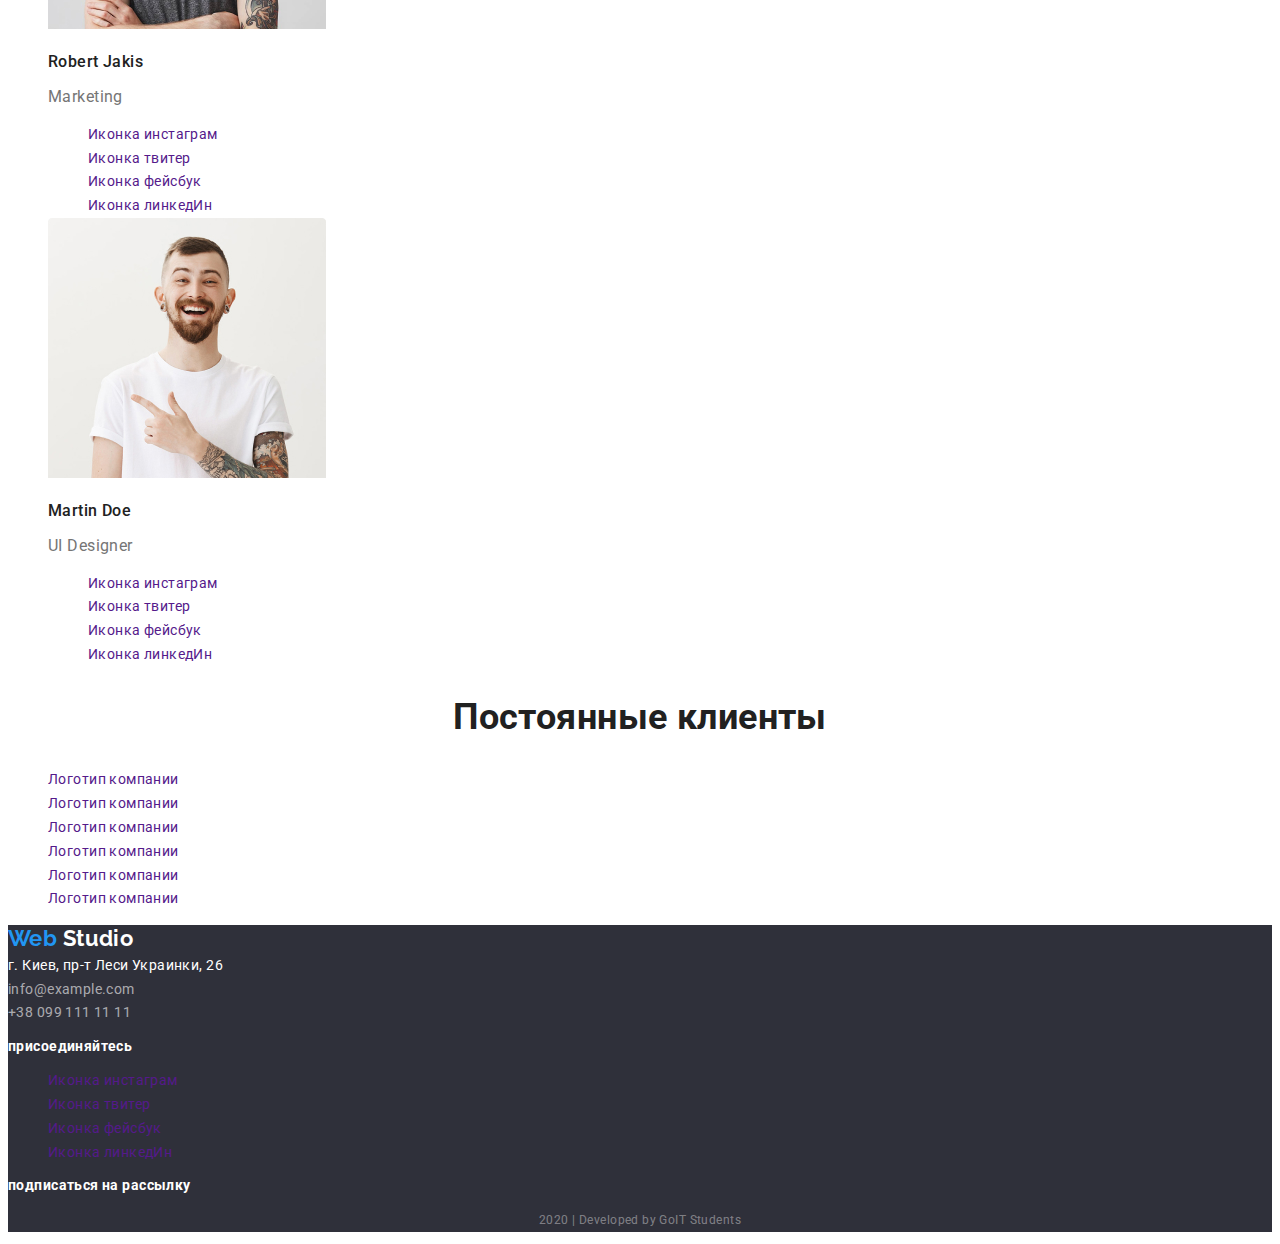
==== commit 7dbd72d9: "Правка фону і розмітки" ====
--- a/index.html
+++ b/index.html
@@ -14,7 +14,7 @@
         <a href="" class="logo black"><span class="accent">Web</span> Studio</a>
         <ul class="site-nav list">
           <li><a href="./index.html" class="link current">Студия</a></li>
-          <li><a href="./Portfolio.html" class="link">Портфолио</a></li>
+          <li><a href="./portfolio.html" class="link">Портфолио</a></li>
           <li><a href="" class="link">Контакты</a></li>
         </ul>
         <ul class="address list">
@@ -38,28 +38,28 @@
         <h2 class="section-title">Features</h2>
         <ul class="features list">
           <li>
-            <a href="" aria-label="Изображение антены">Изображение антены</a>
+            <a href="" class="link-decoration" aria-label="Изображение антены">Изображение антены</a>
             <h3 class="features-title">Внимание к деталям</h3>
             <p>
               Идейные соображения, а также начало повседневной работы по формированию позиции.
             </p>
           </li>
           <li>
-            <a href="" aria-label="Изображение часов">Изображение часов</a>
+            <a href="" class="link-decoration" aria-label="Изображение часов">Изображение часов</a>
             <h3 class="features-title">Пунктуальность</h3>
             <p>
               Задача организации, в особенности же рамки и место обучения кадров влечет за собой.
             </p>
           </li>
           <li>
-            <a href="" aria-label="Изображение диаграммы">Изображение диаграммы</a>
+            <a href=""  class="link-decoration"aria-label="Изображение диаграммы">Изображение диаграммы</a>
             <h3 class="features-title">Планирование</h3>
             <p>
               Равным образом консультация с широким активом в значительной степени обуславливает.
             </p>
           </li>
           <li>
-            <a href="" aria-label="Изображение астронавта">Изображение астронавта</a>
+            <a href="" class="link-decoration" aria-label="Изображение астронавта">Изображение астронавта</a>
             <h3 class="features-title">Современные технологии</h3>
             <p>
               Значимость этих проблем настолько очевидна, что реализация плановых заданий.
@@ -95,16 +95,16 @@
               <p class="team-profession">Product Designer</p>  
                 <ul class="list">
                   <li>
-                    <a href="" aria-label="Иконка инстаграм">Иконка инстаграм</a>
-                  </li> 
-                  <li>
-                    <a href="" aria-label="Иконка твитер">Иконка твитер</a>
-                  </li>
-                  <li>
-                    <a href="" aria-label="Иконка фейсбук">Иконка фейсбук</a>
-                  </li>
-                  <li>
-                    <a href="" aria-label="Иконка линкедИн">Иконка линкедИн</a>
+                    <a href="" class="link-decoration" aria-label="Иконка инстаграм">Иконка инстаграм</a>
+                  </li> 
+                  <li>
+                    <a href="" class="link-decoration" aria-label="Иконка твитер">Иконка твитер</a>
+                  </li>
+                  <li>
+                    <a href="" class="link-decoration" aria-label="Иконка фейсбук">Иконка фейсбук</a>
+                  </li>
+                  <li>
+                    <a href="" class="link-decoration" aria-label="Иконка линкедИн">Иконка линкедИн</a>
                   </li>
                 </ul>
             </li>
@@ -114,16 +114,16 @@
               <p class="team-profession">Frontend Developer</p>  
                 <ul class="list">
                   <li>
-                    <a href="" aria-label="Иконка инстаграм">Иконка инстаграм</a>
-                  </li> 
-                  <li>
-                    <a href="" aria-label="Иконка твитер">Иконка твитер</a>
-                  </li>
-                  <li>
-                    <a href="" aria-label="Иконка фейсбук">Иконка фейсбук</a>
-                  </li>
-                  <li>
-                    <a href="" aria-label="Иконка линкедИн">Иконка линкедИн</a>
+                    <a href="" class="link-decoration" aria-label="Иконка инстаграм">Иконка инстаграм</a>
+                  </li> 
+                  <li>
+                    <a href="" class="link-decoration" aria-label="Иконка твитер">Иконка твитер</a>
+                  </li>
+                  <li>
+                    <a href="" class="link-decoration" aria-label="Иконка фейсбук">Иконка фейсбук</a>
+                  </li>
+                  <li>
+                    <a href="" class="link-decoration" aria-label="Иконка линкедИн">Иконка линкедИн</a>
                   </li>
                 </ul>
             </li>
@@ -133,16 +133,16 @@
               <p class="team-profession">Marketing</p>  
                 <ul class="list">
                   <li>
-                    <a href="" aria-label="Иконка инстаграм">Иконка инстаграм</a>
-                  </li> 
-                  <li>
-                    <a href="" aria-label="Иконка твитер">Иконка твитер</a>
-                  </li>
-                  <li>
-                    <a href="" aria-label="Иконка фейсбук">Иконка фейсбук</a>
-                  </li>
-                  <li>
-                    <a href="" aria-label="Иконка линкедИн">Иконка линкедИн</a>
+                    <a href="" class="link-decoration" aria-label="Иконка инстаграм">Иконка инстаграм</a>
+                  </li> 
+                  <li>
+                    <a href="" class="link-decoration" aria-label="Иконка твитер">Иконка твитер</a>
+                  </li>
+                  <li>
+                    <a href="" class="link-decoration" aria-label="Иконка фейсбук">Иконка фейсбук</a>
+                  </li>
+                  <li>
+                    <a href="" class="link-decoration" aria-label="Иконка линкедИн">Иконка линкедИн</a>
                   </li>
                 </ul>
             </li>
@@ -152,16 +152,16 @@
               <p class="team-profession">UI Designer</p>  
                 <ul class="list">
                   <li>
-                    <a href="" aria-label="Иконка инстаграм">Иконка инстаграм</a>
-                  </li> 
-                  <li>
-                    <a href="" aria-label="Иконка твитер">Иконка твитер</a>
-                  </li>
-                  <li>
-                    <a href="" aria-label="Иконка фейсбук">Иконка фейсбук</a>
-                  </li>
-                  <li>
-                    <a href="" aria-label="Иконка линкедИн">Иконка линкедИн</a>
+                    <a href="" class="link-decoration" aria-label="Иконка инстаграм">Иконка инстаграм</a>
+                  </li> 
+                  <li>
+                    <a href="" class="link-decoration" aria-label="Иконка твитер">Иконка твитер</a>
+                  </li>
+                  <li>
+                    <a href="" class="link-decoration" aria-label="Иконка фейсбук">Иконка фейсбук</a>
+                  </li>
+                  <li>
+                    <a href="" class="link-decoration" aria-label="Иконка линкедИн">Иконка линкедИн</a>
                   </li>
                 </ul>
             </li>
@@ -171,12 +171,12 @@
       <section class="section">
         <h2 class="section-title">Постоянные клиенты</h2>
         <ul class="list">
-          <li><a href="" aria-label="Логотип компании">Логотип компании</a></li>
-          <li><a href="" aria-label="Логотип компании">Логотип компании</a></li>
-          <li><a href="" aria-label="Логотип компании">Логотип компании</a></li>
-          <li><a href="" aria-label="Логотип компании">Логотип компании</a></li>
-          <li><a href="" aria-label="Логотип компании">Логотип компании</a></li>
-          <li><a href="" aria-label="Логотип компании">Логотип компании</a></li>
+          <li><a href="" class="link-decoration" aria-label="Логотип компании">Логотип компании</a></li>
+          <li><a href="" class="link-decoration" aria-label="Логотип компании">Логотип компании</a></li>
+          <li><a href="" class="link-decoration" aria-label="Логотип компании">Логотип компании</a></li>
+          <li><a href="" class="link-decoration" aria-label="Логотип компании">Логотип компании</a></li>
+          <li><a href="" class="link-decoration" aria-label="Логотип компании">Логотип компании</a></li>
+          <li><a href="" class="link-decoration" aria-label="Логотип компании">Логотип компании</a></li>
         </ul>
       </section>
     </main>
@@ -191,16 +191,16 @@
       <p class="subscription">присоединяйтесь</p>
       <ul class="list">
         <li>
-          <a href="" aria-label="Иконка инстаграм">Иконка инстаграм</a>
+          <a href="" class="link-decoration" aria-label="Иконка инстаграм">Иконка инстаграм</a>
         </li> 
         <li>
-          <a href="" aria-label="Иконка твитер">Иконка твитер</a>
+          <a href="" class="link-decoration" aria-label="Иконка твитер">Иконка твитер</a>
         </li>
         <li>
-          <a href="" aria-label="Иконка фейсбук">Иконка фейсбук</a>
+          <a href="" class="link-decoration" aria-label="Иконка фейсбук">Иконка фейсбук</a>
         </li>
         <li>
-          <a href="" aria-label="Иконка линкедИн">Иконка линкедИн</a>
+          <a href="" class="link-decoration" aria-label="Иконка линкедИн">Иконка линкедИн</a>
         </li>
       </ul>
       <p class="subscription">подписаться на рассылку</p>
--- a/css/styles.css
+++ b/css/styles.css
@@ -1,14 +1,14 @@
 :root {
     --primary-text-color: #757575;
     --title-text-color: #212121;
-    --title-text-white: #FFFFFF;
+    --background-text-white: #FFFFFF;
     --accent-color: #2196F3;
-    --background-color: rgb(184, 179, 179);
     --background-accent: #F5F4FA;
     --address-text-color: rgba(255, 255, 255, 0.6);
+    --background-footer-color: #2F303A;
   }
 body {
-  background-color: var(--background-color);
+  background-color: var(--background-text-white);
   color: var(--primary-text-color);
   font-family: Roboto, sans-serif;
   font-size: 14px;
@@ -22,6 +22,9 @@
   .accent {
     color: var(--accent-color);
   }
+  .link-decoration {
+    text-decoration: none;
+  }
 
   /* logo */
 .logo.black {
@@ -33,7 +36,7 @@
   text-decoration: none;
   }
 .logo.white {
-  color: var(--title-text-white);
+  color: var(--background-text-white);
   font-family: raleway, sans-serif;
   font-weight: 700;
   font-size: 22px;
@@ -77,7 +80,7 @@
 /* hero */
 
 .hero-title {
-  color: var(--title-text-white);
+  color: var(--background-text-white);
 font-weight: 900;
 font-size: 44px;
 line-height: 1.36;
@@ -107,7 +110,7 @@
 /* services */
 
 .services .services-title {
-  color: var(--title-text-white);
+  color: var(--background-text-white);
 font-size: 14px;
 line-height: 1.14;
 text-transform: uppercase
@@ -117,18 +120,21 @@
 /* team */
 .team {
   color: var(--title-text-color);
-font-weight: 500;
-font-size: 16px;
-line-height: 1.18;
+  font-weight: 500;
+  font-size: 16px;
+  line-height: 1.18;
 }
 .team-profession {
-font-size: 16px;
-line-height: 1.18;
+  font-size: 16px;
+  line-height: 1.18;
 }
 
 /* Footer */
+.footer{
+  background-color: var(--background-footer-color);
+}
 .address-footer {
-  color: var(--title-text-white);
+  color: var(--background-text-white);
   font-style: normal;
 }
 .address-footer .link {
@@ -137,7 +143,7 @@
   text-decoration: none;
 }
 .footer .subscription {
-  color: var(--title-text-white);
+  color: var(--background-text-white);
   font-weight: 700;
   font-size: 14px;
   line-height: 1.14;
@@ -151,7 +157,7 @@
 
 /* button */
 .button {
-  color: var(--title-text-white);
+  color: var(--background-text-white);
   background-color: var(--accent-color);
   font-weight: 700;
   font-size: 16px;
@@ -173,7 +179,7 @@
 letter-spacing: 0.06em;
 }
 .portfolio-list {
-  color: var(--title-text-white);
+  color: var(--background-text-white);
 }
 .portfolio-desc {
   color: var(--primary-text-color);
@@ -197,6 +203,6 @@
 }
 .section-btn .btn:hover,
 .section-btn .btn:focus {
-  color: var(--title-text-white);
+  color: var(--background-text-white);
   background-color: var(--accent-color);
 }